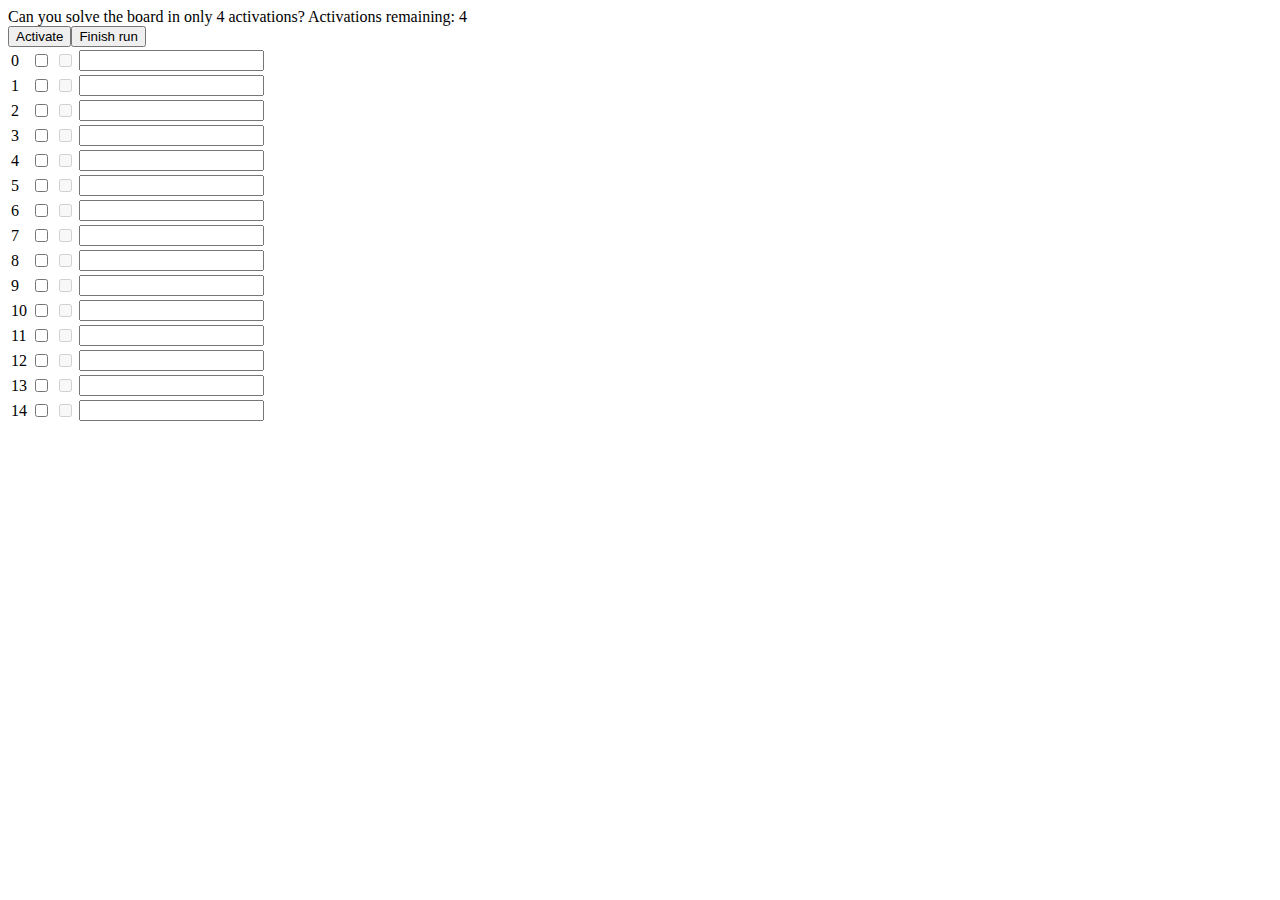
==== hamming.html @ bc378fb4 "add hamming" ====
<!DOCTYPE html>
<html><head>
		<meta charset="UTF-8">
		<meta http-equiv="X-UA-Compatible" content="IE=edge">
		<meta name="viewport" content="width=device-width, initial-scale=1">
		<script src="./hamming.js"></script></head><body></body></html>
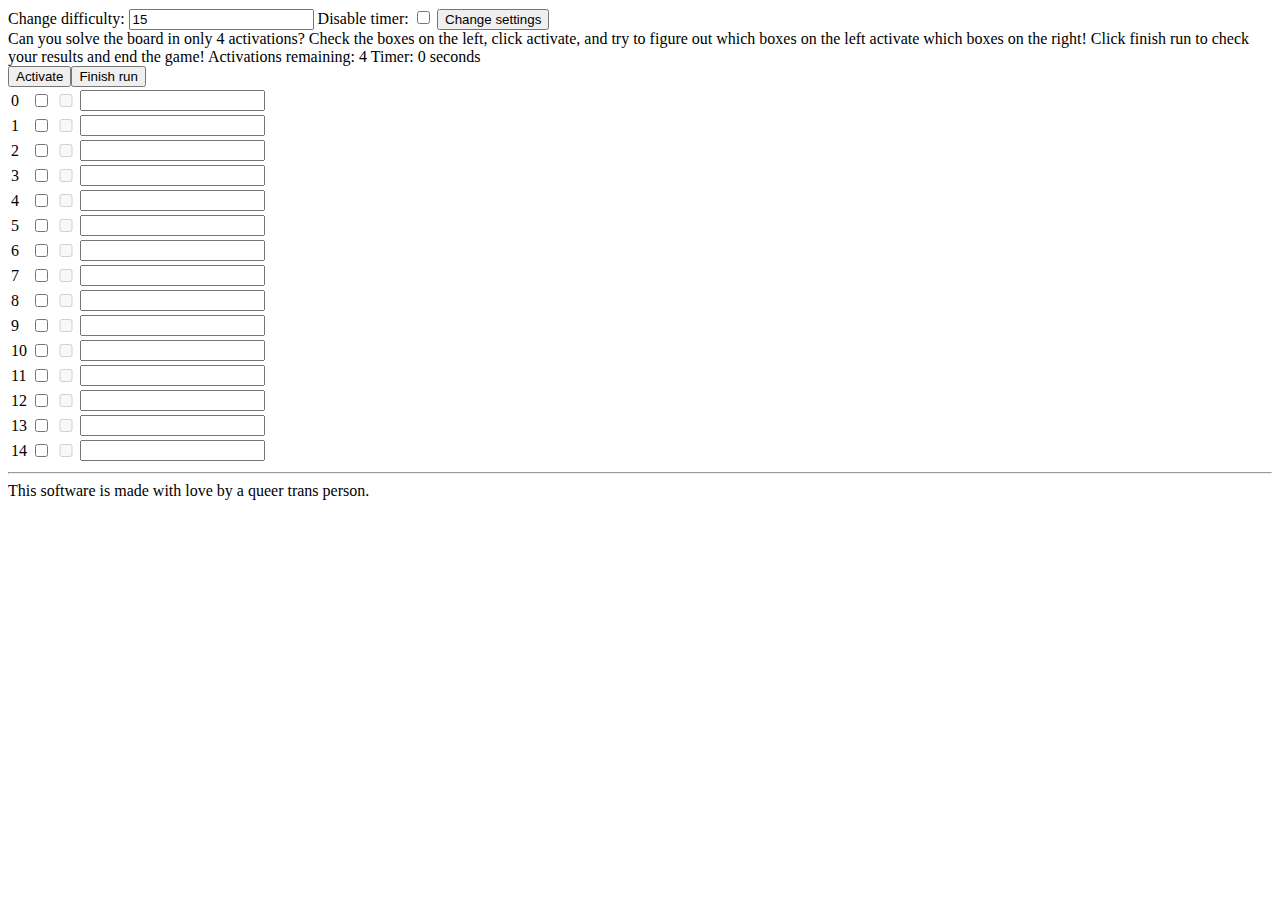
==== commit 402d716f: "hamming: Attempt to resize checkboxes" ====
--- a/hamming.html
+++ b/hamming.html
@@ -3,4 +3,5 @@
 		<meta charset="UTF-8">
 		<meta http-equiv="X-UA-Compatible" content="IE=edge">
 		<meta name="viewport" content="width=device-width, initial-scale=1">
+		<link href="./hamming.css" rel="stylesheet">
 		<script src="./hamming.js"></script></head><body></body></html>
--- a/hamming.css
+++ b/hamming.css
@@ -0,0 +1,5 @@
+input[type="checkbox"] {
+  box-sizing: content-box;
+  width: 1em;
+  height: 1em;
+}
